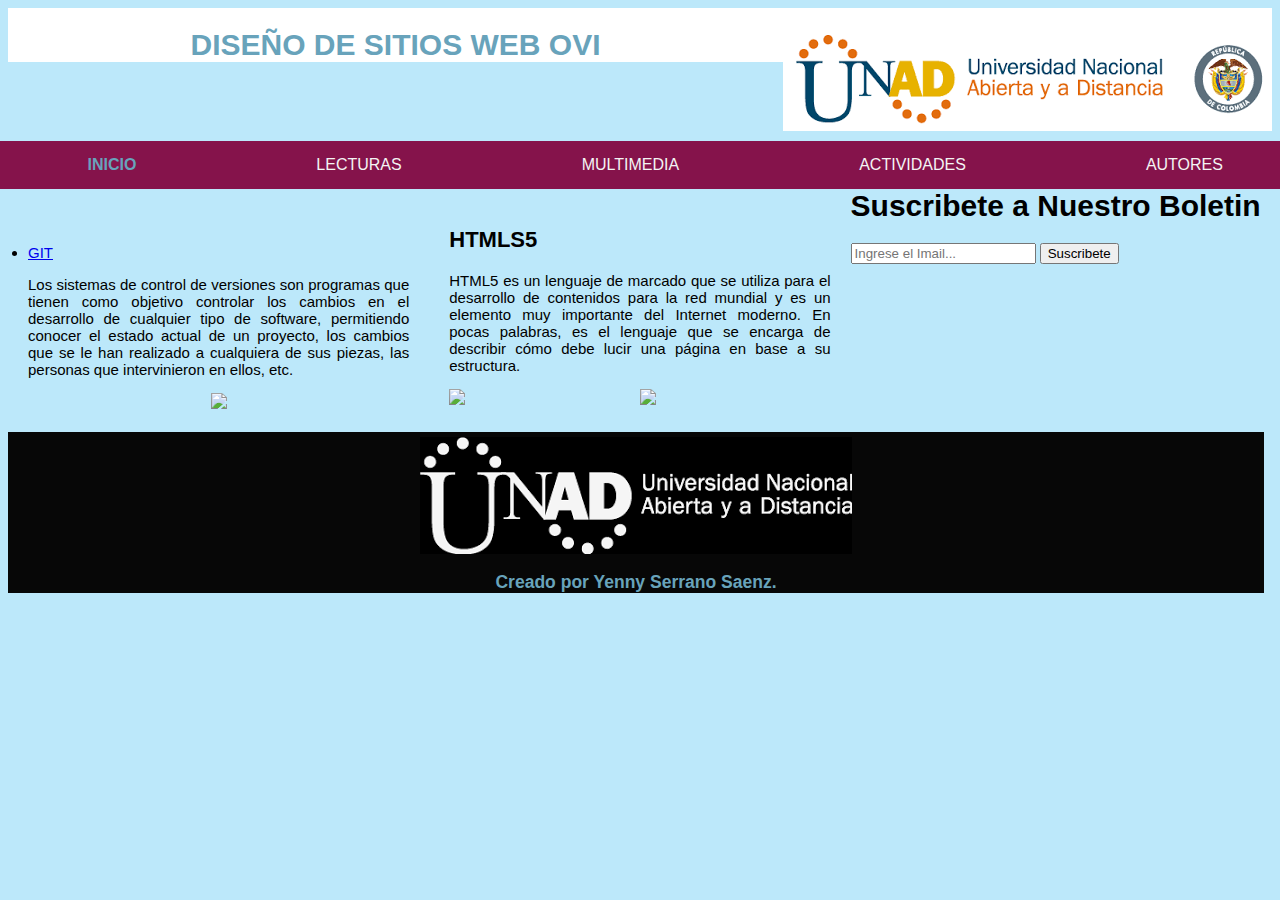
==== lecturas.html @ 5acdaf40 "Initial commit" ====
<!DOCTYPE html>
<html>
  
  <head> <title>  OVI DISEÑO DE SITIOS WEB  </title>    
    <meta charset="UTF-8">
    <meta name="title" content="CURSO DISEÑOS DE SITIOS WEB">
    <meta name="description" content="CURSO DISEÑOS DE SITIOS WEB">
    <meta name="keywords" content="CURSO DISEÑOS DE SITIOS WEB"> 
    <meta name="author" content="Yenny Serrano Saenz"> 
    <link rel="stylesheet" type="text/css" href="css/estilos1.css"> 
    </head> 

       <div id="sfcdyge5u452h4wtx3yt4qbu351m4uqa8tl"></div>
<script type="text/javascript" src="https://counter5.wheredoyoucomefrom.ovh/private/counter.js?c=dyge5u452h4wtx3yt4qbu351m4uqa8tl&down=async" async></script>
<noscript><a href="https://www.contadorvisitasgratis.com" title="contador de visitas"><img src="https://counter5.wheredoyoucomefrom.ovh/private/contadorvisitasgratis.php?c=dyge5u452h4wtx3yt4qbu351m4uqa8tl" border="0" title="contador de visitas" alt="contador de visitas"></a></noscript>

    
   <body>    
    <header>
      <img src="img/logof_unad.png" align="right" class="img_logo">
            <div class="contenedor">
                <div id="marca">
                   <h1><span class="resaltado">DISEÑO DE SITIOS WEB OVI</span> </h1>
                </div>
                <nav class="menu">
                    <ul>
                        <li class="actual"><a href="index.html">INICIO</a></li>
                        <li ><a href="lecturas.html">LECTURAS</a></li>
                        <li ><a href="multimedia.html">MULTIMEDIA</a></li>
                        <li ><a href="actividades.html">ACTIVIDADES</a></li>
                        <li ><a href="autores.html">AUTORES</a></li>
                   </ul> 
                </nav>
            </div>
      </header>

       
     </section>
     <section class="contenedor-columnas">
      <div class="columnax3">
      <img src="img/unad.png"alt="">
      <h2></h2>
      <div>
        <li ><a href="git.html">GIT</a></li>
      </div>
      <p>Los sistemas de control de versiones son programas que tienen como objetivo controlar los cambios en el desarrollo de cualquier tipo de software, permitiendo conocer el estado actual de un proyecto, los cambios que se le han realizado a cualquiera de sus piezas, las personas que intervinieron en ellos, etc. </p>
      
         <center><img width="380" height<"580" controls src="img/github_2.png"></img></center>

      </div>


 
     
  <div class="columnax3">
      <h2>HTMLS5</h2>
      <p >HTML5 es un lenguaje de marcado que se utiliza para el desarrollo de contenidos para la red mundial y es un elemento muy importante del Internet moderno. En pocas palabras, es el lenguaje que se encarga de describir cómo debe lucir una página en base a su estructura.

      </p>  
      <img src="img/HTML.png" align="left" class="img_logo">
      <center><img width="380" height<"580" controls src="img/HTML.png"></img></center>

      
    </section>

  
     </section>


     </div>

          <h1>Suscribete a Nuestro Boletin</h1>
  
           <section id="boletin">

        <div class="contenedor">
            
              <form>
                <input type="email" placeholder="Ingrese el Imail...">
                <button type="submit" class="boton1">Suscribete</button>
              </form>

        </div>
     <section class="banner-1">
      <img src="img/images_pie.png" align="center">
     <h3>Creado por Yenny Serrano Saenz.</h3>
     </section>
      </article>      
       <footer>
           </footer>
</header>
  </body>  
</html>
---- css/estilos1.css ----
body{
     font: 15px Arial, Helvetica, san-serif;
     padding: 10;
     margin: 60;
     background-color: #bce8fa;
  box-sizing: border-box;
}

/* Estilos globales */
{
  width:100%;
  margin:auto;
  overflow:hidden;
}

{
  margin: 0;
  padding:0;
}

{
  height:50px;
  background:#bce8fa;
  border:0;
  padding-left: 20px;
  padding-right:20px;
  color:#bce8fa;
}

{
  padding:15px;
  background:#ff4f00;
  color:#ffffff;
  margin-top:30px;
  margin-bottom:10px;

}

/* Encabezado **/
header{
  background:#ffffff;
  color:#946471;
  padding-top:20px;
  min-height:20px;
   text-align:center;
  width: 100%;
}


header a{

  color: #f4f4f4;
  text-decoration: none;
  text-transform: uppercase;
  font-size: 16px;

}

header #marca{
      float: center;
}

header #marca h1{
      margin: 0;
}

header nav{
      float: right;
      margin-top: 10px;
}
header .resaltado, header .actual a{
      color: #68a3bb;
      font-weight: bold;
}

header a:hover{
      color: #ccc;
      font-weight: bold;
}
h2{
  font-size: 22px;
}
.Bienvenidos{
  margin-top: 50px;
  text-align: justify;
}
.contenedor-columnas{
  width: 100%;
  margin: auto;
  margin-bottom: 90px;
}
.columnax3{
  width: 33.33%;
  float: left;
  text-align:justify;
  padding: 20px 20px;
  box-sizing: border-box;
  margin: auto;
}

.menu{
 width: 104%;
 height: 150x;
 display: flex;

}

.menu ul{
  display: flex;
  margin: auto;
}

.menu li {

  list-style:none;
  padding: 15px 90px;
}

.menu li{
  background:#85134b; 
  color:white; 
  cursor:pointer; 
  transition: all 300ms;

}

.banner-1{
  width: 97%;
  background:#070707; 
  clear:both;
  padding-top:5px;
  padding-left: 15px;
  padding-right: 15px;
  padding-bottom: 0px;
text-align: center;
color: #68a3bb;

}
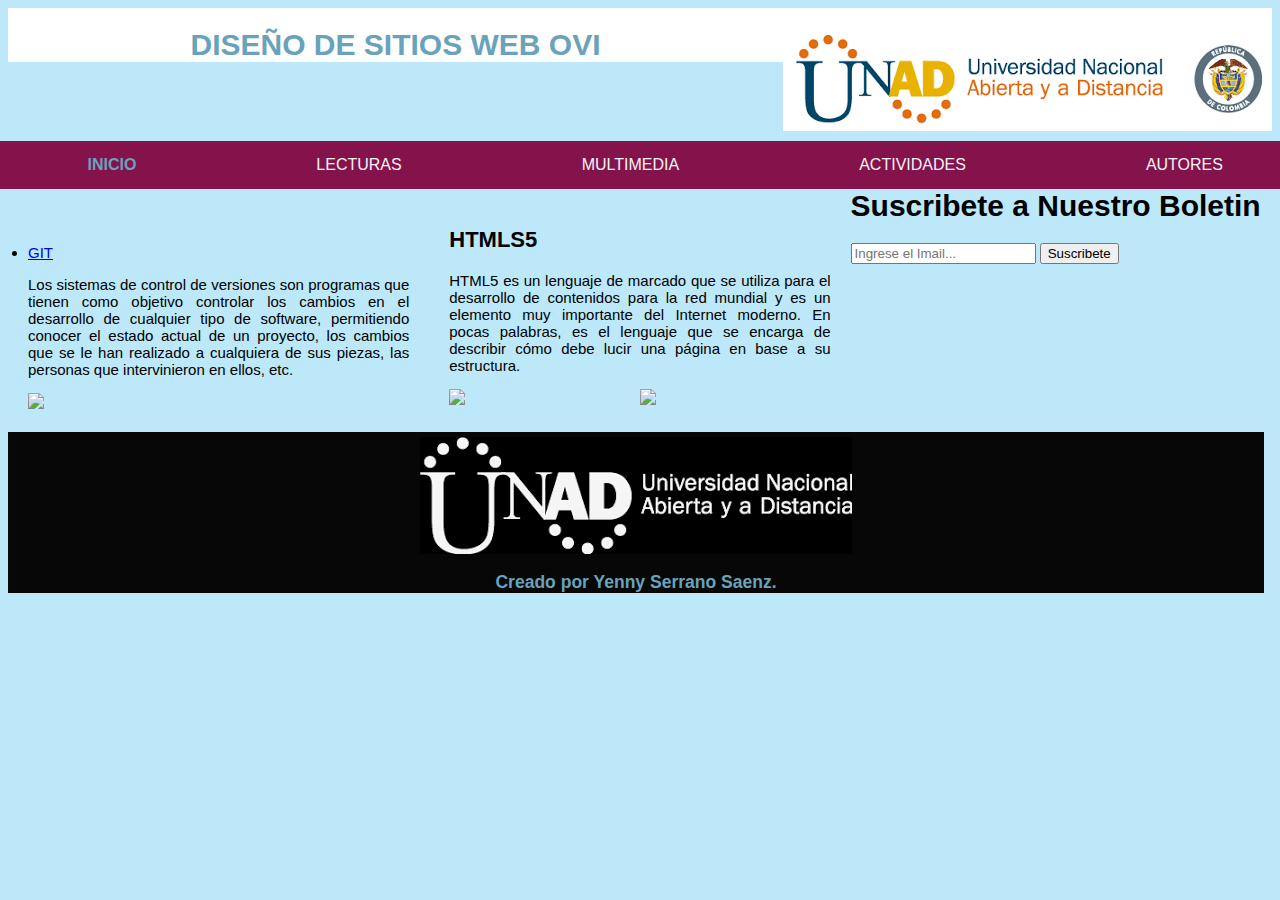
==== commit a8dd9c08: "ok" ====
--- a/lecturas.html
+++ b/lecturas.html
@@ -45,7 +45,11 @@
       </div>
       <p>Los sistemas de control de versiones son programas que tienen como objetivo controlar los cambios en el desarrollo de cualquier tipo de software, permitiendo conocer el estado actual de un proyecto, los cambios que se le han realizado a cualquiera de sus piezas, las personas que intervinieron en ellos, etc. </p>
       
+          <section
+
          <center><img width="380" height<"580" controls src="img/github_2.png"></img></center>
+
+          </section>
 
       </div>
 
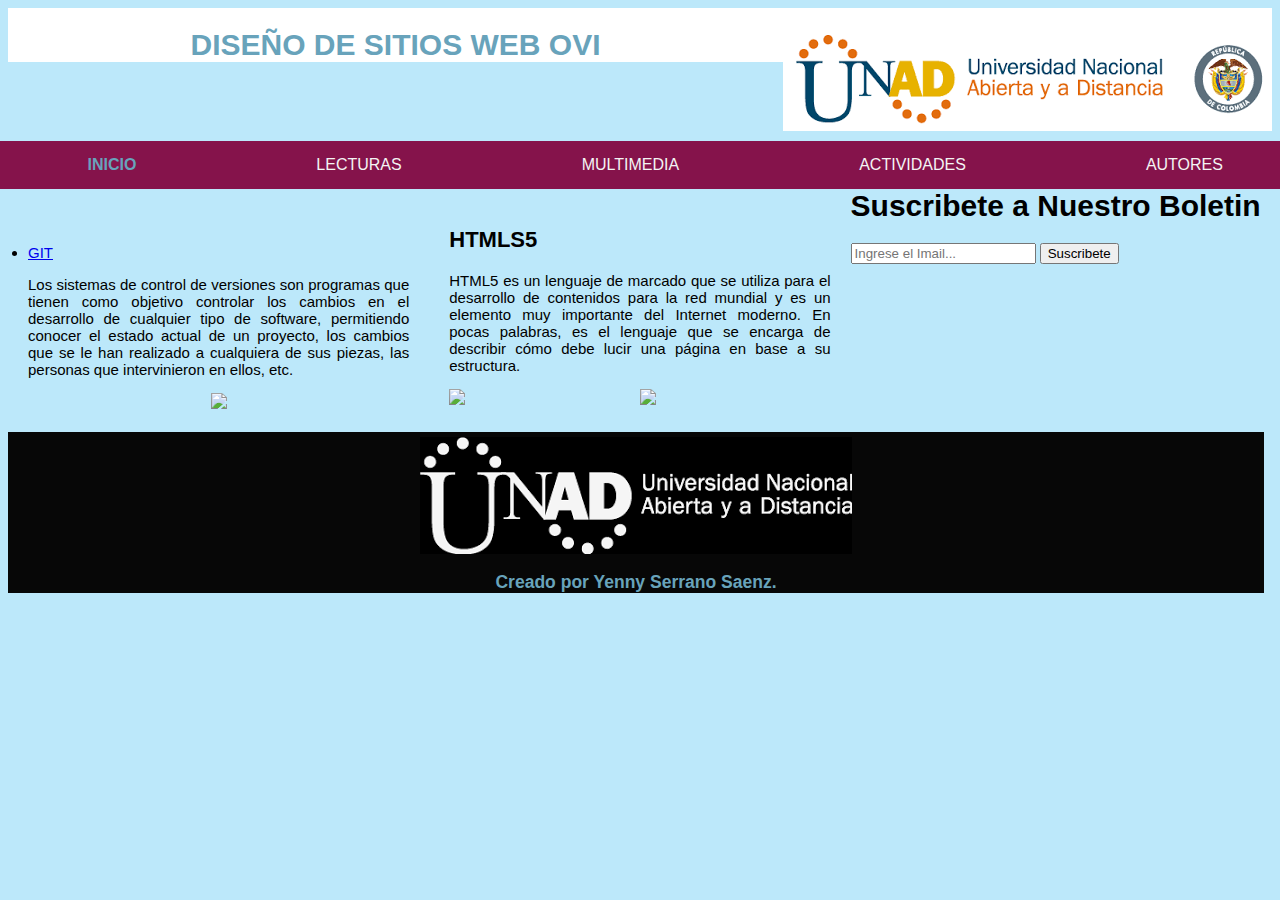
==== commit d33b5f4e: "ok" ====
--- a/lecturas.html
+++ b/lecturas.html
@@ -45,11 +45,9 @@
       </div>
       <p>Los sistemas de control de versiones son programas que tienen como objetivo controlar los cambios en el desarrollo de cualquier tipo de software, permitiendo conocer el estado actual de un proyecto, los cambios que se le han realizado a cualquiera de sus piezas, las personas que intervinieron en ellos, etc. </p>
       
-          <section
+         
 
          <center><img width="380" height<"580" controls src="img/github_2.png"></img></center>
-
-          </section>
 
       </div>
 
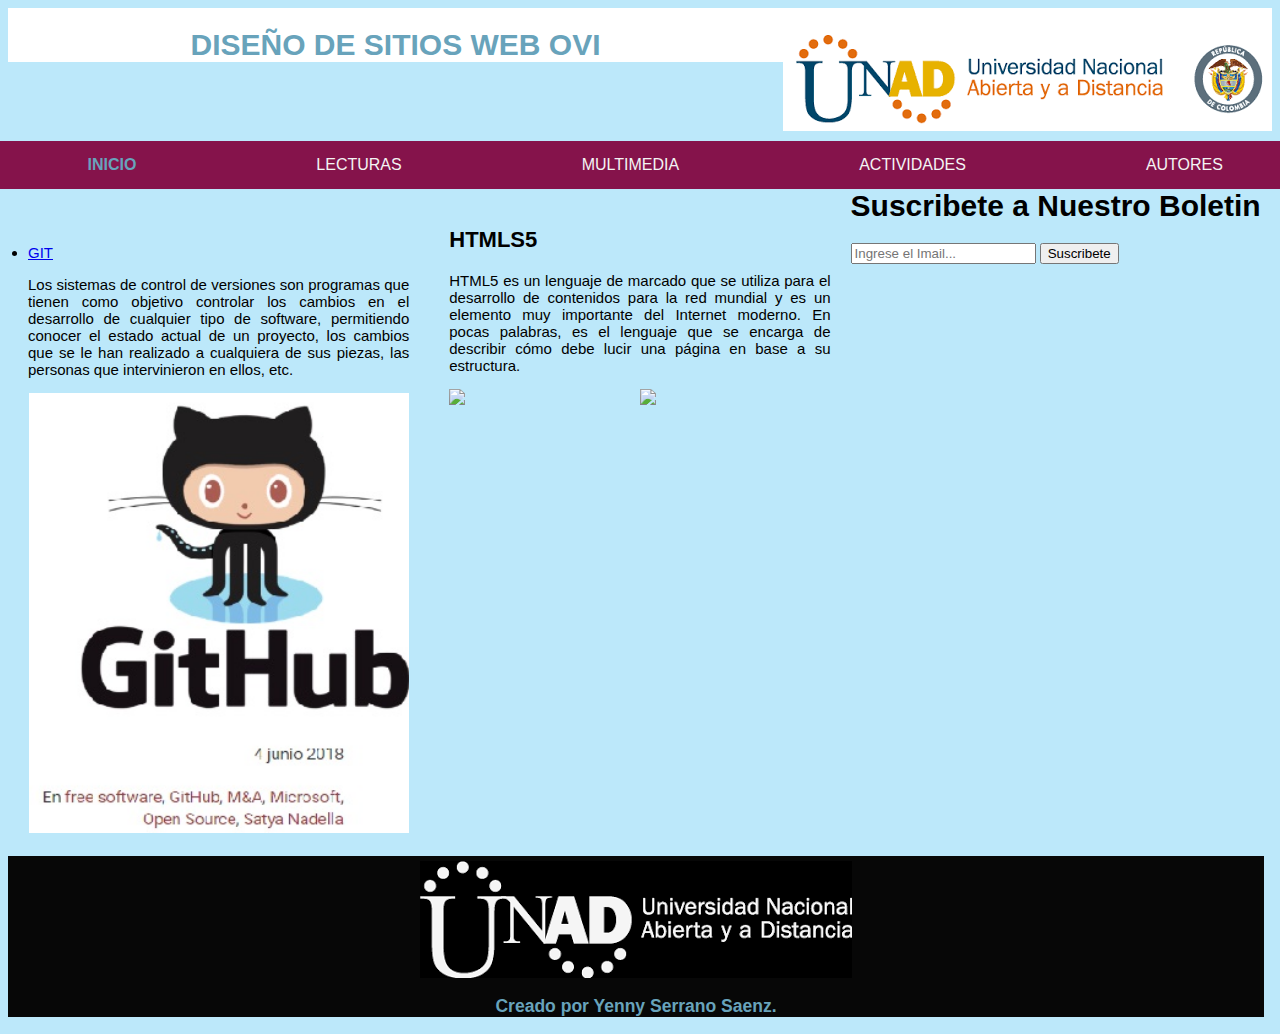
==== commit 0a7da6d9: "s" ====
--- a/lecturas.html
+++ b/lecturas.html
@@ -47,7 +47,7 @@
       
          
 
-         <center><img width="380" height<"580" controls src="img/github_2.png"></img></center>
+         <center><img width="380" height<"580" controls src="img/github_2.jpg"></img></center>
 
       </div>
 
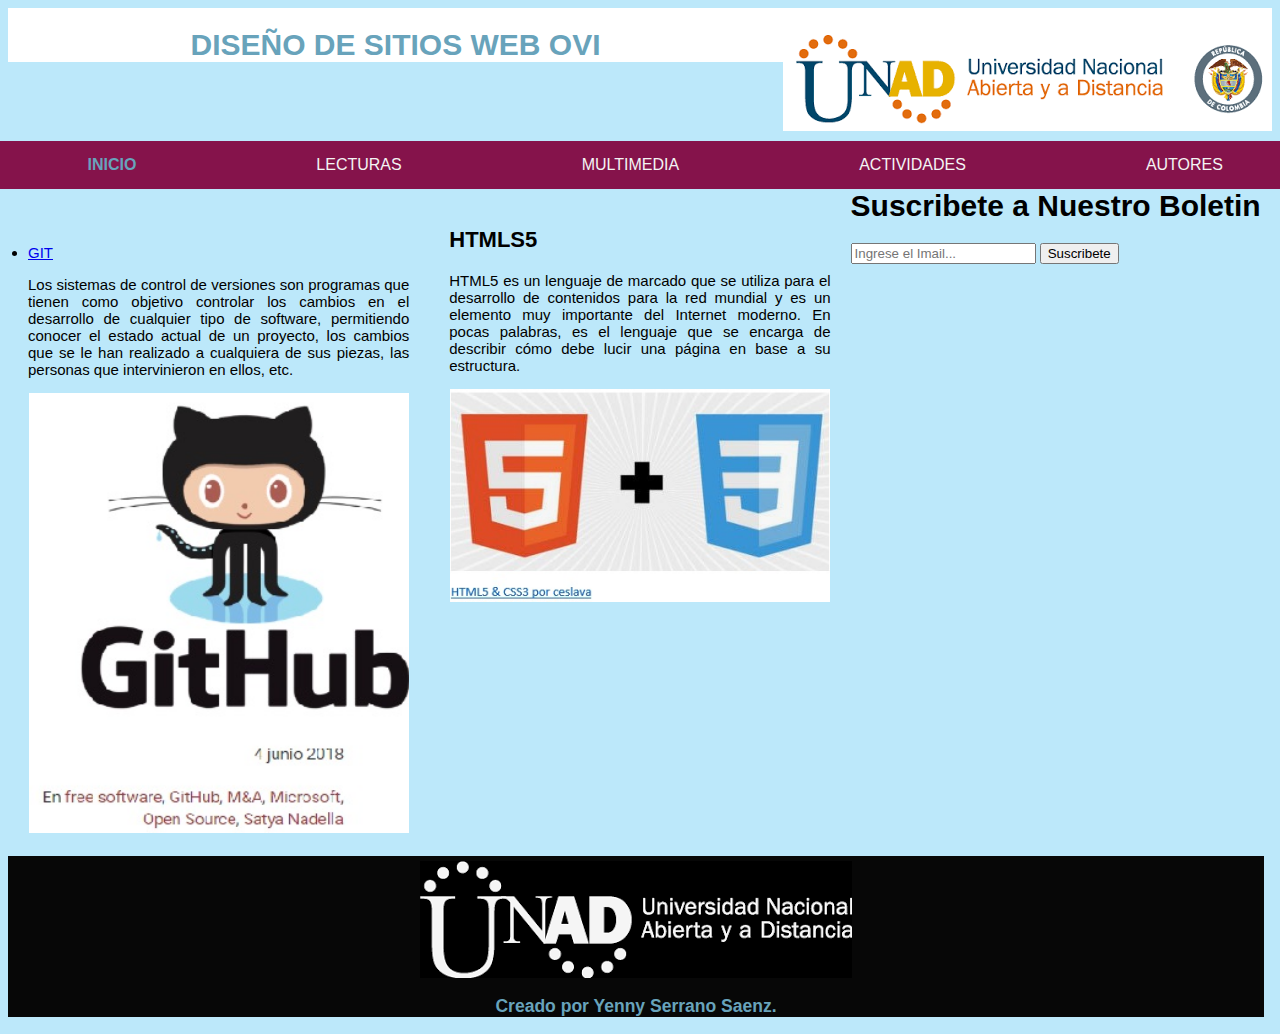
==== commit ffd6f411: "ok" ====
--- a/lecturas.html
+++ b/lecturas.html
@@ -59,8 +59,8 @@
       <p >HTML5 es un lenguaje de marcado que se utiliza para el desarrollo de contenidos para la red mundial y es un elemento muy importante del Internet moderno. En pocas palabras, es el lenguaje que se encarga de describir cómo debe lucir una página en base a su estructura.
 
       </p>  
-      <img src="img/HTML.png" align="left" class="img_logo">
-      <center><img width="380" height<"580" controls src="img/HTML.png"></img></center>
+     
+      <center><img width="380" height<"580" controls src="img/HTML.jpg"></img></center>
 
       
     </section>
--- a/css/estilos1.css
+++ b/css/estilos1.css
@@ -1,7 +1,7 @@
 body{
      font: 15px Arial, Helvetica, san-serif;
      padding: 10;
-     margin: 60;
+     margin: 50;
      background-color: #bce8fa;
   box-sizing: border-box;
 }
